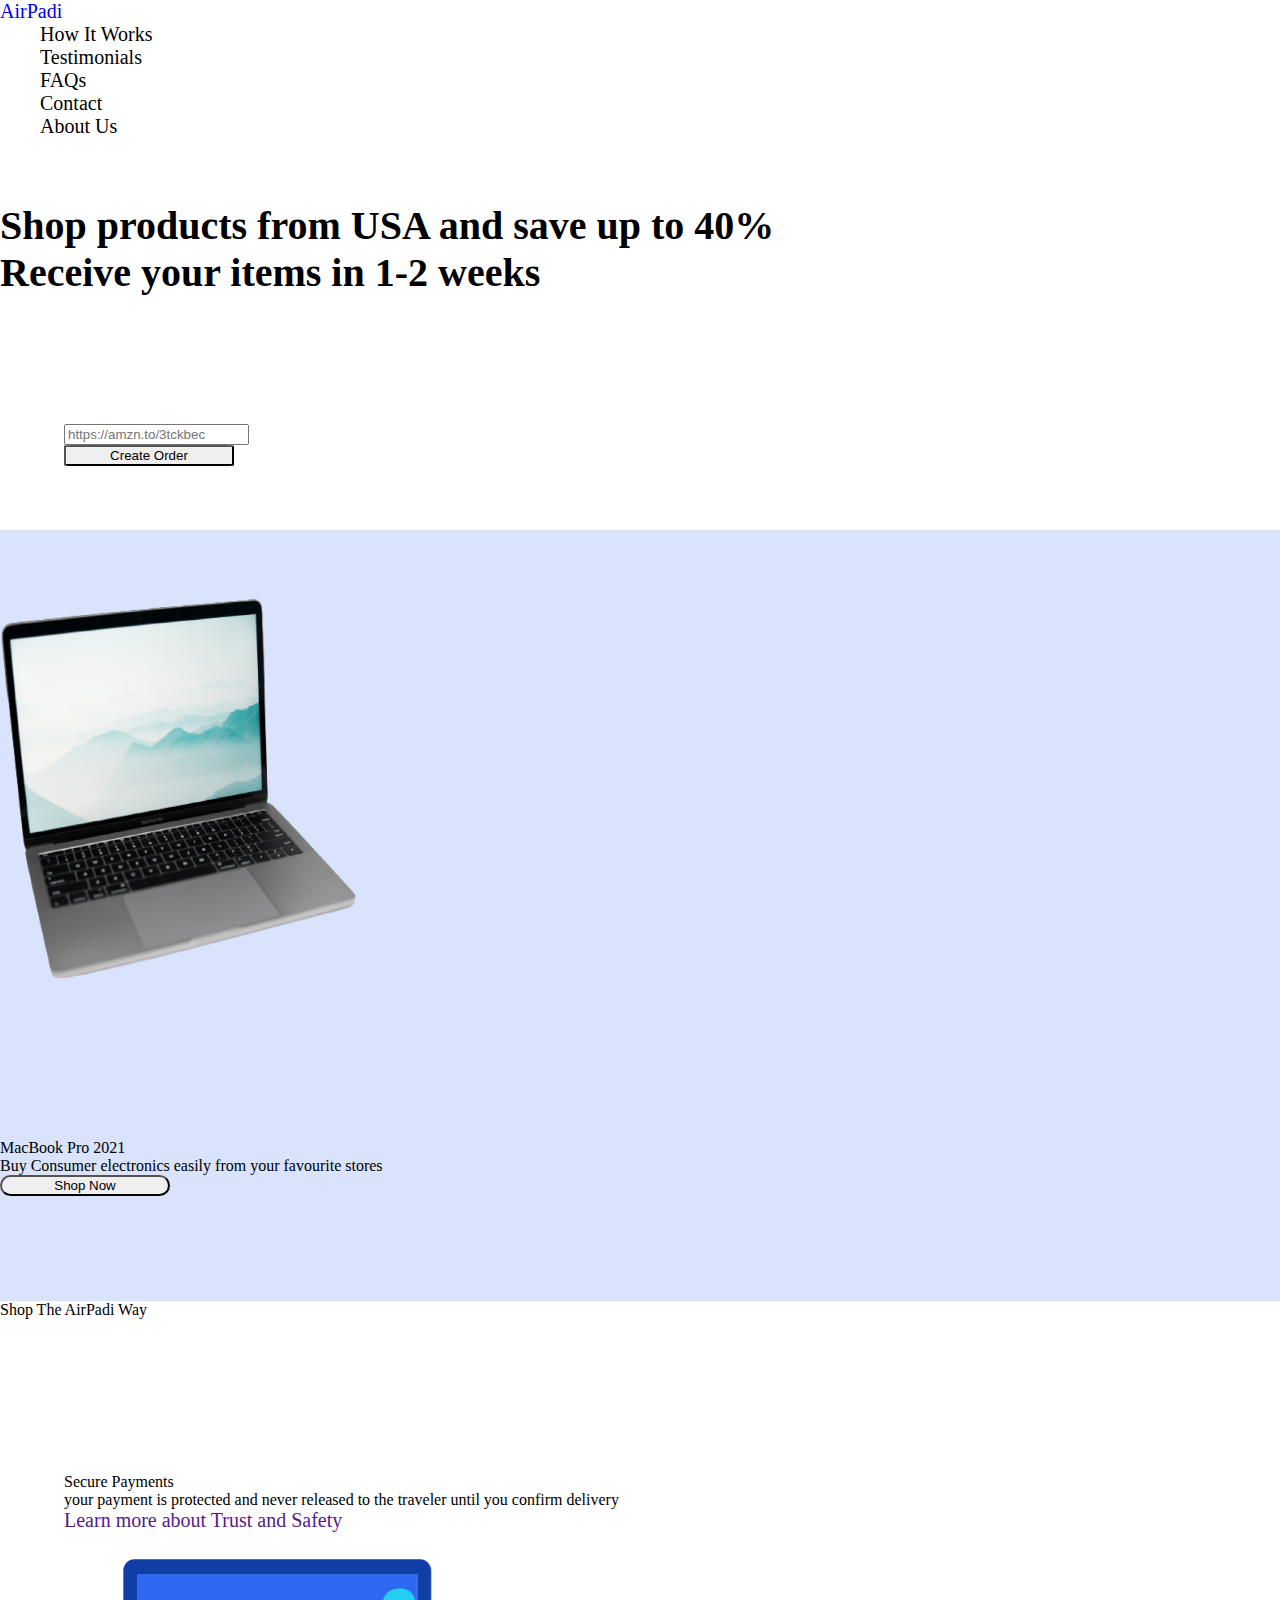
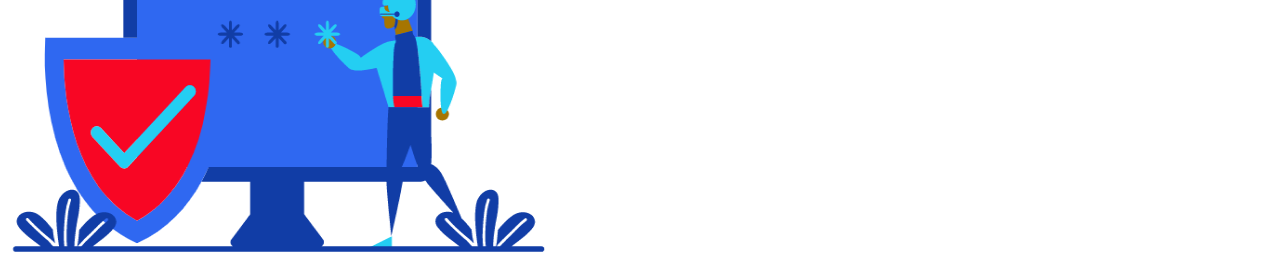
==== shopper.html @ 911b792f "chore: shoppers page" ====
<!DOCTYPE html>
<html lang="en">
<head>
    <meta charset="UTF-8">
    <meta http-equiv="X-UA-Compatible" content="IE=edge">
    <meta name="viewport" content="width=device-width, initial-scale=1.0">

     <!-- bootstrap css  -->
     <link href="https://cdn.jsdelivr.net/npm/bootstrap@5.1.3/dist/css/bootstrap.min.css" rel="stylesheet" integrity="sha384-1BmE4kWBq78iYhFldvKuhfTAU6auU8tT94WrHftjDbrCEXSU1oBoqyl2QvZ6jIW3" crossorigin="anonymous">

     <!-- custom css -->
     <link rel="stylesheet" href="css/main.css">
    <title>Shopper Page</title>
</head>
<body>
    <header class="d-flex flex-wrap justify-content-center py-5 mb-4">
        <a href="#" class=" text-primary d-flex align-items-center mb-3 mb-md-0 me-md-auto text-dark text-decoration-none">
          
          <span class="text-primary h4 fs-2">AirPadi</span>
        </a>
  
        <ul class="nav nav-pills">
          <li class="nav-item text-primary"><a href="#" class="nav-link" aria-current="page">How It Works</a></li>
          <li class="nav-item"><a href="#" class="nav-link">Testimonials</a></li>
          <li class="nav-item"><a href="#" class="nav-link">FAQs</a></li>
          <li class="nav-item"><a href="#" class="nav-link">Contact</a></li>
          <li class="nav-item"><a href="#" class="nav-link">About Us</a></li>
        </ul>
      </header>

      <div class="container-fluid mains">
        <div class="col col-md-10 col-sm-12 site-banner-shopper">
            <p class="">Shop products from USA and save up to 40%</p>
            <p class="h5">Receive your items in 1-2 weeks</p>
        </div>
        <div class="row search container ">
            <div class="col col-md-10 col-sm-12">
                <input type="text" class="form-control" placeholder="https://amzn.to/3tckbec">

            </div>
            <div class="col-md-2 col-sm-4">
                <input type="submit" value="Create Order" class="btn btn-primary submit">

            </div>

        </div>
        <!-- ad center -->
         <div class="container-fluid">
        <div class="row  ad-center">
        <div class="col col-md-6 col-sm-10 text-center">
            <img src="./images/laptop.png" alt="" height="400px" width="400px">

        </div>
        <div class="shopper-right col col-md-6 col-sm-10">
            <p class="h3">MacBook Pro 2021</p>
            <p class="h5">Buy Consumer electronics easily from your favourite stores</p>
            <button class="btn btn-primary">Shop Now</button>

        </div>
    </div>

      </div>
      

      </div>
      <div class="col col-12">
        <p class="h2 text-center my-5">Shop The AirPadi Way</p>

        <div class="row">
            <div class="col col-md-6 col-sm-12 secured-payment">
                
                <p class="h3">Secure Payments</p>
                <p>your payment is protected and never released to the traveler until you confirm delivery</p>
                
                <a href="">Learn more about Trust and Safety  <p class="h5"></a>

            </div>
            <div class="col col-md-6 col-sm-12">
                <img src="./images/secured_payment.png" alt="" >

            </div>

        </div>

    </div>








    <script src="https://cdn.jsdelivr.net/npm/bootstrap@5.1.3/dist/js/bootstrap.bundle.min.js" integrity="sha384-ka7Sk0Gln4gmtz2MlQnikT1wXgYsOg+OMhuP+IlRH9sENBO0LRn5q+8nbTov4+1p" crossorigin="anonymous"></script>       
</body>
</html>
---- css/main.css ----
*{
    margin: 0  auto;
    
    
}


li{
    
    list-style-type: none;
}

.nav-link{
    color: #000000;
    font-size: 17;
}

.site-banner{
    padding-top: 15%;
    padding-left: 3%;
    font-weight: bolder;
    font-size: 50px;
    /* border: 2px solid salmon; */
    height: 80vh;
    background-image: url("../images/site-banner11.png");
    background-size: 90%;
    background-position: right;
    background-repeat: no-repeat;
    

}

.site-banner-shopper{
    padding-top: 5%;
    font-size: 40px;
    font-weight: bold;
}
.nustyl{
    /* height: 80vh; */
    /* font-size: 39px; */
}
.right{
    color: #fff;
    padding-left: 10%;
    font-size: 40px;
    padding-top: 15%;
    height: 70vh;
    background-color: #2F68F1;
    background-image: url("../images/right.png");
    background-position: right;
    background-repeat: no-repeat;
    background-size: 60%;
    
}
.left{
    
    padding-left: 10%;
    font-size: 40px;
    padding-top: 15%;
    height: 70vh;
    background-color: #D9E3FC;
    background-image: url("../images/left.png");
    background-position: right;
    background-repeat: no-repeat;
    background-size: 65%;

}

.shopper-traveler{
    padding-top: 3%;
}

.btn{
    border-radius: 30px;
    width: 170px;
}

.card{
    border: none;
}

.search{
    padding-top: 5%;
    margin: 5%;
    /* padding-left: 5%; */
}

.submit{
    border-radius: 5%;
    
}

.ad-center{
    padding-top: 4%;
    
    background-color: #D9E3FC;
    height: 80vh;
}
.shopper-right{
    padding-top: 12%;

}

.secured-payment{
    padding-top: 12%;
    padding-left: 5%;
}

a{
    text-decoration: none;
    font-size: 20px;
}
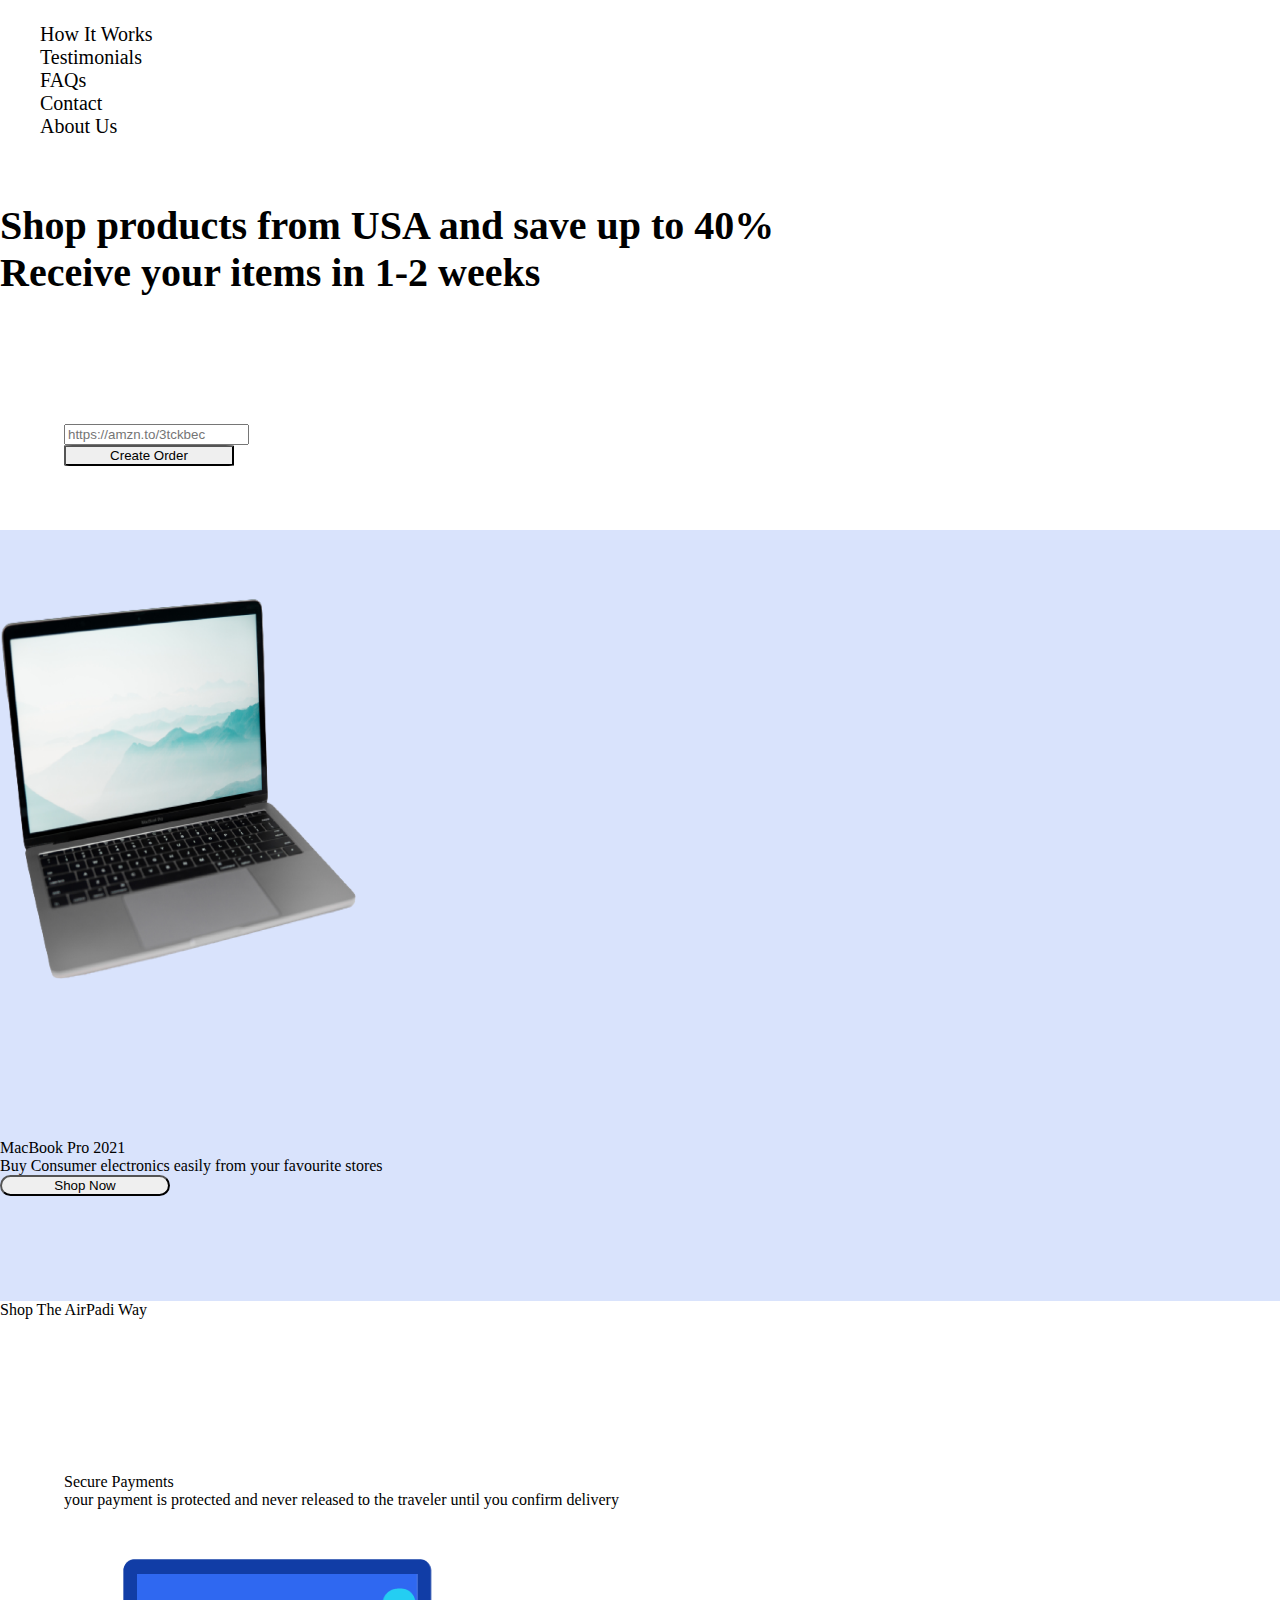
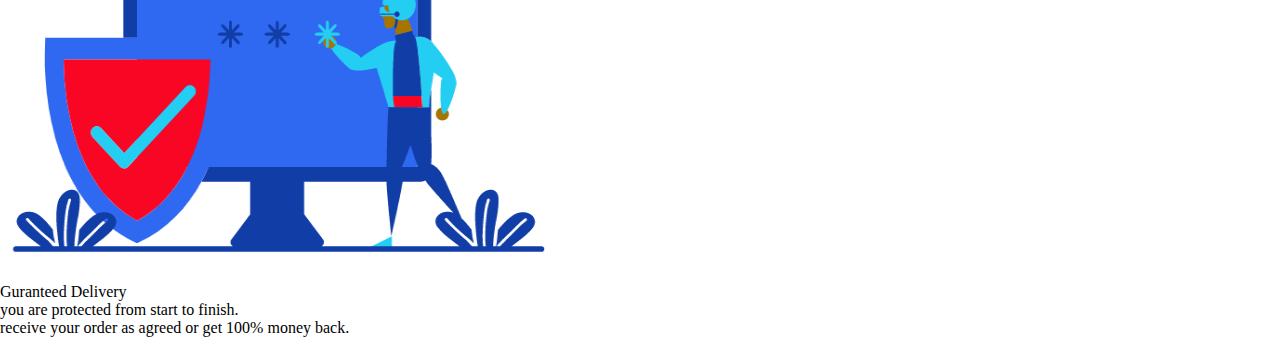
==== commit 95e37621: "chore: updated shoppers page" ====
--- a/shopper.html
+++ b/shopper.html
@@ -79,8 +79,28 @@
                 <img src="./images/secured_payment.png" alt="" >
 
             </div>
+            
 
         </div>
+
+        <!-- Guranteed delivery -->
+        <div class="row">
+            <div class="col col-md-6 col-sm-12 ">
+                <img src="./images/delivery.png" alt="" >
+                              
+            </div>
+            <div style="margin-bottom: 0px;" class="col col-md-6 col-sm-12 delivery">
+                <p class="h3">Guranteed Delivery</p>
+                <p>you are protected from start to finish. <br>receive your order as agreed or get 100% money back.</p>
+
+                <a href="">Learn more about Money Back Gurantee  <p class="h5"></a>
+
+            </div>
+
+        </div>
+
+        <!-- customer care -->
+        
 
     </div>
 
--- a/css/main.css
+++ b/css/main.css
@@ -1,112 +1,319 @@
-*{
-    margin: 0  auto;
-    
-    
-}
-
-
-li{
-    
-    list-style-type: none;
-}
-
-.nav-link{
-    color: #000000;
-    font-size: 17;
-}
-
-.site-banner{
-    padding-top: 15%;
-    padding-left: 3%;
-    font-weight: bolder;
-    font-size: 50px;
-    /* border: 2px solid salmon; */
-    height: 80vh;
-    background-image: url("../images/site-banner11.png");
-    background-size: 90%;
-    background-position: right;
-    background-repeat: no-repeat;
-    
-
-}
-
-.site-banner-shopper{
-    padding-top: 5%;
-    font-size: 40px;
-    font-weight: bold;
-}
-.nustyl{
-    /* height: 80vh; */
-    /* font-size: 39px; */
-}
-.right{
-    color: #fff;
-    padding-left: 10%;
-    font-size: 40px;
-    padding-top: 15%;
-    height: 70vh;
-    background-color: #2F68F1;
-    background-image: url("../images/right.png");
-    background-position: right;
-    background-repeat: no-repeat;
-    background-size: 60%;
-    
-}
-.left{
-    
-    padding-left: 10%;
-    font-size: 40px;
-    padding-top: 15%;
-    height: 70vh;
-    background-color: #D9E3FC;
-    background-image: url("../images/left.png");
-    background-position: right;
-    background-repeat: no-repeat;
-    background-size: 65%;
-
-}
-
-.shopper-traveler{
-    padding-top: 3%;
-}
-
-.btn{
-    border-radius: 30px;
-    width: 170px;
-}
-
-.card{
-    border: none;
-}
-
-.search{
-    padding-top: 5%;
-    margin: 5%;
-    /* padding-left: 5%; */
-}
-
-.submit{
-    border-radius: 5%;
-    
-}
-
-.ad-center{
-    padding-top: 4%;
-    
-    background-color: #D9E3FC;
-    height: 80vh;
-}
-.shopper-right{
-    padding-top: 12%;
-
-}
-
-.secured-payment{
-    padding-top: 12%;
-    padding-left: 5%;
-}
-
-a{
-    text-decoration: none;
-    font-size: 20px;
+* {
+  margin: 0 auto;
+}
+
+li {
+  list-style-type: none;
+}
+
+.nav-link {
+  color: #000000;
+  font-size: 17;
+}
+
+.site-banner {
+  padding-top: 15%;
+  padding-left: 3%;
+  font-weight: bolder;
+  font-size: 50px;
+  /* border: 2px solid salmon; */
+  height: 80vh;
+  background-image: url("../images/site-banner11.png");
+  background-size: 90%;
+  background-position: right;
+  background-repeat: no-repeat;
+}
+
+.site-banner-shopper {
+  padding-top: 5%;
+  font-size: 40px;
+  font-weight: bold;
+}
+.nustyl {
+  /* height: 80vh; */
+  /* font-size: 39px; */
+}
+.right {
+  color: #fff;
+  padding-left: 10%;
+  font-size: 40px;
+  padding-top: 15%;
+  height: 70vh;
+  background-color: #2f68f1;
+  background-image: url("../images/right.png");
+  background-position: right;
+  background-repeat: no-repeat;
+  background-size: 60%;
+}
+.left {
+  padding-left: 10%;
+  font-size: 40px;
+  padding-top: 15%;
+  height: 70vh;
+  background-color: #d9e3fc;
+  background-image: url("../images/left.png");
+  background-position: right;
+  background-repeat: no-repeat;
+  background-size: 65%;
+}
+
+.shopper-traveler {
+  padding-top: 3%;
+}
+
+.btn {
+  border-radius: 30px;
+  width: 170px;
+}
+
+.card {
+  border: none;
+}
+
+.search {
+  padding-top: 5%;
+  margin: 5%;
+  /* padding-left: 5%; */
+}
+
+.submit {
+  border-radius: 5%;
+}
+
+.ad-center {
+  padding-top: 4%;
+
+  background-color: #d9e3fc;
+  height: 80vh;
+}
+.shopper-right {
+  padding-top: 12%;
+}
+
+.secured-payment {
+  padding-top: 12%;
+  padding-left: 5%;
+}
+
+a {
+  text-decoration: none;
+  font-size: 20px;
+  color: #fff;
+}
+.traveler-section5__section5 {
+  display: flex;
+}
+
+.traveler-section5__section5.layout {
+  position: relative;
+  height: -webkit-min-content;
+  height: -moz-min-content;
+  height: min-content;
+}
+
+.traveler-section5__section5-item {
+  display: flex;
+  flex-direction: column;
+  position: relative;
+  flex: 1 1 576px;
+}
+
+.traveler-section5__content-box2 {
+  display: flex;
+  flex-direction: column;
+  background-color: #fdfdfd;
+}
+
+.traveler-section5__content-box2.layout {
+  position: relative;
+  height: -webkit-min-content;
+  height: -moz-min-content;
+  height: min-content;
+  margin: 1px 0px 0px;
+}
+
+.traveler-section5__hero-title {
+  display: flex;
+  align-items: center;
+  font: 700 48px/0.85 "Gotham", Helvetica, Arial, serif;
+  color: #2f68f1;
+  letter-spacing: 0px;
+}
+
+.traveler-section5__hero-title.layout {
+  position: relative;
+  height: -webkit-min-content;
+  height: -moz-min-content;
+  height: min-content;
+  width: 49.65%;
+  margin: 73px auto 0px;
+}
+
+.traveler-section5__medium-title {
+  display: flex;
+  align-items: center;
+  font: 300 24px/1.7 "Gotham", Helvetica, Arial, serif;
+  color: black;
+  letter-spacing: 0px;
+}
+
+.traveler-section5__medium-title.layout {
+  position: relative;
+  height: -webkit-min-content;
+  height: -moz-min-content;
+  height: min-content;
+  width: 49.65%;
+  margin: 193px auto 108px;
+}
+
+.traveler-section5__content-box1 {
+  display: flex;
+  flex-direction: column;
+  background-color: #fdfdfd;
+}
+
+.traveler-section5__content-box1.layout {
+  position: relative;
+  height: -webkit-min-content;
+  height: -moz-min-content;
+  height: min-content;
+  margin: 1px 0px 0px;
+}
+
+.traveler-section5__big-title {
+  display: flex;
+  align-items: center;
+  font: 500 30px/1.36 "Gotham", Helvetica, Arial, serif;
+  color: #061a4b;
+  letter-spacing: 0px;
+}
+
+.traveler-section5__big-title.layout {
+  position: relative;
+  height: -webkit-min-content;
+  height: -moz-min-content;
+  height: min-content;
+  width: 77.78%;
+  margin: 65px auto 0px;
+}
+
+.traveler-section5__medium-title.layout1 {
+  position: relative;
+  height: -webkit-min-content;
+  height: -moz-min-content;
+  height: min-content;
+  width: 77.78%;
+  margin: 35px auto 0px;
+}
+
+.traveler-section5__medium-title.layout2 {
+  position: relative;
+  height: -webkit-min-content;
+  height: -moz-min-content;
+  height: min-content;
+  width: 77.78%;
+  margin: 33px auto 0px;
+}
+
+.traveler-section5__medium-title.layout3 {
+  position: relative;
+  height: -webkit-min-content;
+  height: -moz-min-content;
+  height: min-content;
+  width: 77.78%;
+  margin: 33px auto 0px;
+}
+
+.traveler-section5__medium-title.layout4 {
+  position: relative;
+  height: -webkit-min-content;
+  height: -moz-min-content;
+  height: min-content;
+  width: 77.78%;
+  margin: 33px auto 52px;
+}
+
+.traveler-section5__cover-block7 {
+  display: flex;
+  flex-direction: column;
+  background-color: #fdfdfd;
+}
+
+.traveler-section5__cover-block7.layout {
+  position: relative;
+  height: -webkit-min-content;
+  height: -moz-min-content;
+  height: min-content;
+  margin: 1px 0px 0px;
+}
+
+.traveler-section5__flex10 {
+  display: flex;
+  flex-direction: column;
+}
+
+.traveler-section5__flex10.layout {
+  position: relative;
+  height: -webkit-min-content;
+  height: -moz-min-content;
+  height: min-content;
+  margin: 65px 35px;
+}
+
+.traveler-section5__big-title.layout1 {
+  position: relative;
+  height: -webkit-min-content;
+  height: -moz-min-content;
+  height: min-content;
+}
+
+.traveler-section5__medium-title.layout5 {
+  position: relative;
+  height: -webkit-min-content;
+  height: -moz-min-content;
+  height: min-content;
+  margin: 35px 0px 0px;
+}
+
+.traveler-section5__flex11 {
+  display: flex;
+}
+
+.traveler-section5__flex11.layout {
+  position: relative;
+  height: -webkit-min-content;
+  height: -moz-min-content;
+  height: min-content;
+  margin: 33px 0px 135px;
+}
+
+.traveler-section5__medium-title.layout6 {
+  position: relative;
+  flex: 0 0 auto;
+  height: -webkit-min-content;
+  height: -moz-min-content;
+  height: min-content;
+}
+
+.traveler-section5__flex11-spacer {
+  flex: 0 1 15px;
+}
+
+.traveler-section5__flex11-item {
+  display: flex;
+  flex-direction: column;
+  position: relative;
+  flex: 0 1 13px;
+}
+
+.traveler-section5__image {
+  background: var(--src) center center/contain no-repeat;
+}
+
+.traveler-section5__image.layout {
+  position: relative;
+  height: 14px;
+  width: 13px;
+  min-width: 13px;
+  margin: 13px 0px 14px;
 }